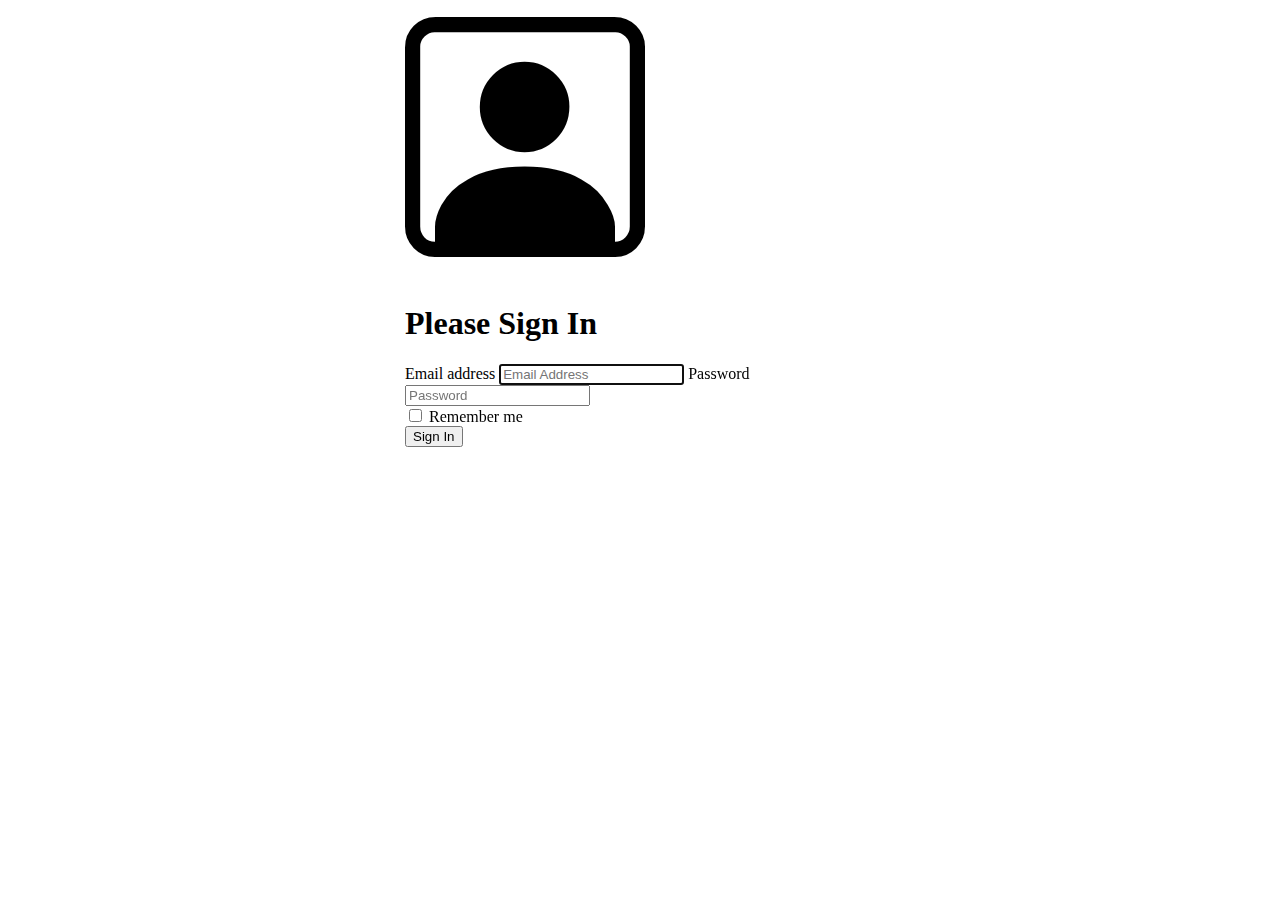
==== login.html @ af69e0ed "'Addedmyproject'" ====
<!DOCTYPE html>
<html lang="en">
<head>
  <meta charset="UTF-8">
  <meta http-equiv="X-UA-Compatible" content="IE=edge">
  <meta name="viewport" content="width=device-width, initial-scale=1.0">
  <link href="https://cdn.jsdelivr.net/npm/bootstrap@5.1.3/dist/css/bootstrap.min.css" rel="stylesheet" integrity="sha384-1BmE4kWBq78iYhFldvKuhfTAU6auU8tT94WrHftjDbrCEXSU1oBoqyl2QvZ6jIW3" crossorigin="anonymous">
  <link rel="stylesheet" href="css/boostrap.css">
  <link rel="stylesheet" type="text/css" href="style.css">
  <link rel="stylesheet" href="https://cdn.jsdelivr.net/npm/bootstrap-icons@1.3.0/font/bootstrap-icons.css">
  <title>Log in</title>

</head>
<body>
  <section>
    <div class="text-center mt-5">
    <form style="max-width: 470px;margin:auto;">
      <i class="bi bi-person-square" style="font-size: 15rem;"> </i>
      <h1 class="font-weight-normal">Please Sign In</h1>
      <label for="emailAddress" class="visually-hidden-focusable">Email address</label>
      <Input type="email" id="emailAddress" class="form-control" placeholder="Email Address" required autofocus></Input>
      <label for="password" class="visually-hidden-focusable">Password</label>
      <input type="password" id="password" placeholder="Password" class="form-control">
      <div class="checkbox">
        <label for="remember-me">
          <input type="checkbox" value="remember-me"> Remember me
        </label>
      </div>
      <div class="mt-3">
        <button class="btn btn-lg btn-primary btn-block">Sign In</button>
      </div>

    </form>
    </div>
  </section>
  
  <script src="https://cdn.jsdelivr.net/npm/bootstrap@5.1.3/dist/js/bootstrap.bundle.min.js" integrity="sha384-ka7Sk0Gln4gmtz2MlQnikT1wXgYsOg+OMhuP+IlRH9sENBO0LRn5q+8nbTov4+1p" crossorigin="anonymous"></script>
</body>
</html>
---- style.css ----
@media (min-width: 768px){
.news-input {
width: 50%;
  } 
}
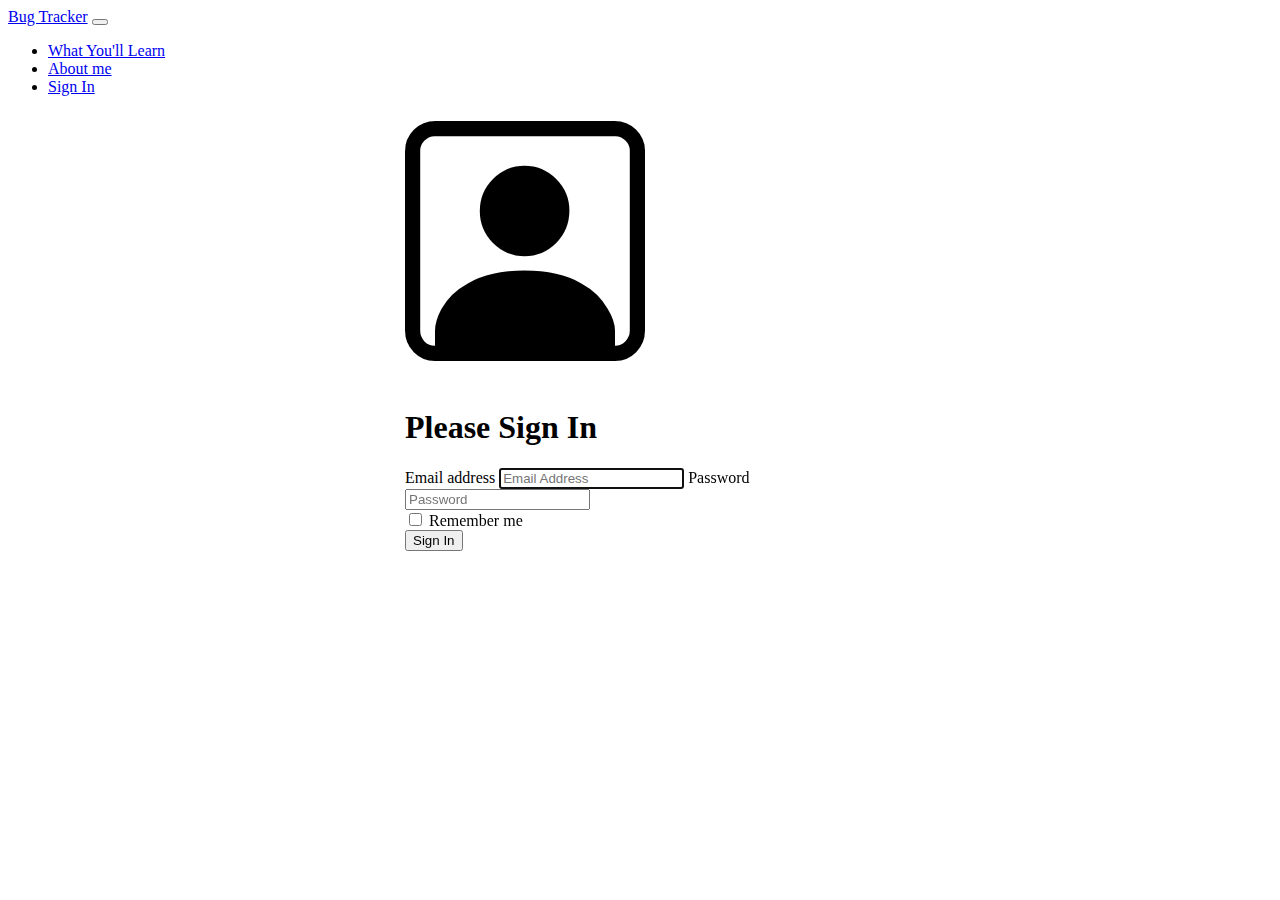
==== commit 4363e253: "from laptop" ====
--- a/login.html
+++ b/login.html
@@ -12,10 +12,39 @@
 
 </head>
 <body>
+  <nav class="navbar navbar-expand-lg bg-primary navbar-dark ">
+    <div class="container-fluid"> 
+      <!-- toggler -->
+      <a href="Index.html" class="navbar-brand fs-1 py-0 align-tex-center" >Bug Tracker</a>
+      <button 
+      class="navbar-toggler" 
+      type="button" 
+      data-bs-toggle="collapse" 
+      data-bs-target="#navmenu"
+      >
+    <span class="navbar-toggler-icon"></span>
+    </button>
+      <div class="collapse navbar-collapse" id="navmenu">
+        <ul class="navbar-nav ms-auto">
+          <li class="nav-item">
+            <a href="#learn" class="nav-link">What You'll Learn</a>
+            </li>
+            <li class="nav-item">
+            <a href="#questions" class="nav-link">About me</a>
+            </li>
+            <li class="nav-item">
+            <a href="login.html" class="nav-link">Sign In</a>
+          </li>
+        </ul>
+      </div> 
+    </div>
+  </nav>
+
+  </div>
   <section>
-    <div class="text-center mt-5">
+    <div class="text-center mt-0">
     <form style="max-width: 470px;margin:auto;">
-      <i class="bi bi-person-square" style="font-size: 15rem;"> </i>
+      <i class="bi bi-person-square " style="font-size: 15rem;"> </i>
       <h1 class="font-weight-normal">Please Sign In</h1>
       <label for="emailAddress" class="visually-hidden-focusable">Email address</label>
       <Input type="email" id="emailAddress" class="form-control" placeholder="Email Address" required autofocus></Input>
@@ -27,7 +56,7 @@
         </label>
       </div>
       <div class="mt-3">
-        <button class="btn btn-lg btn-primary btn-block">Sign In</button>
+        <button class="btn btn-lg btn-primary btn-block mb-5">Sign In</button>
       </div>
 
     </form>
